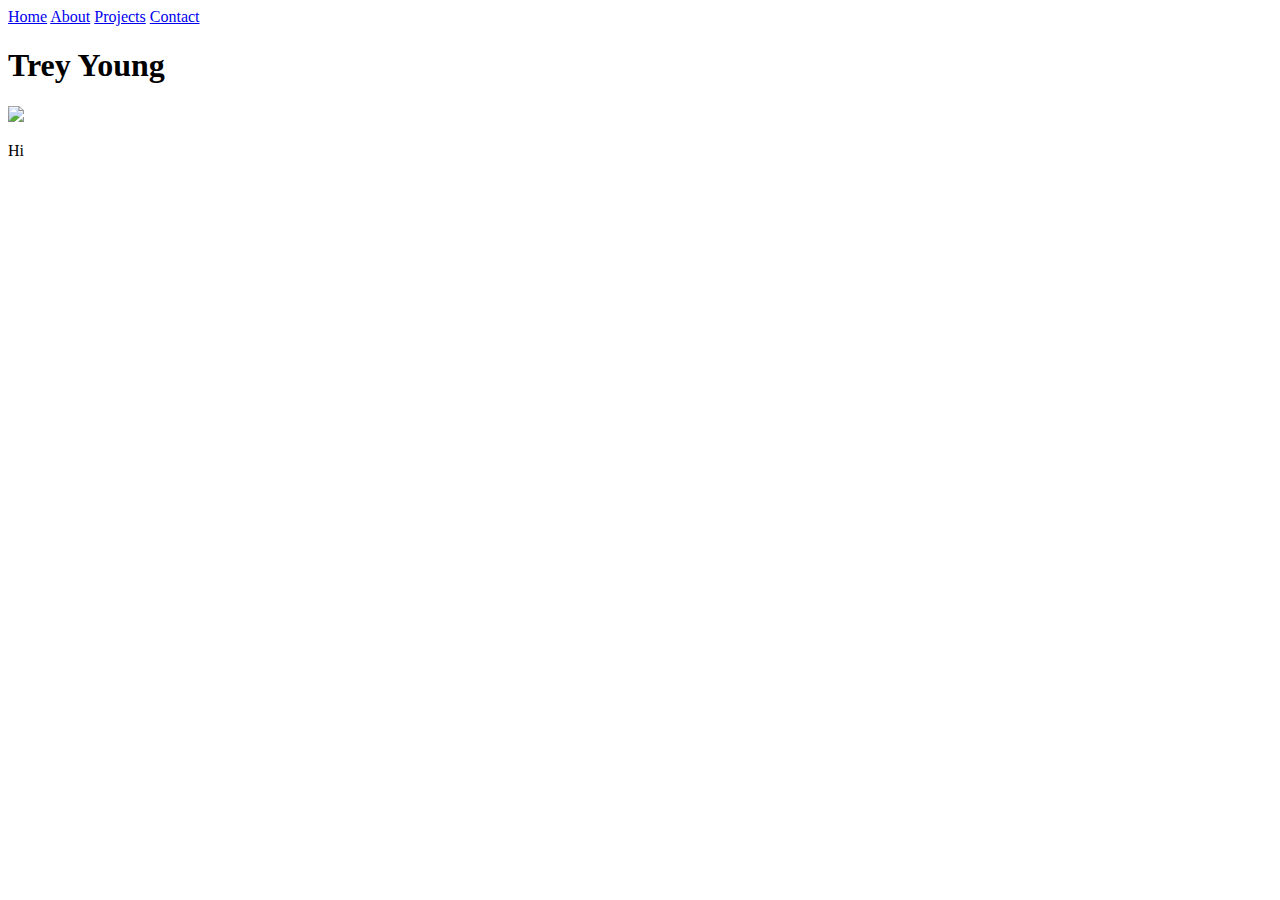
==== About.html @ b649a124 "first commit rough layout" ====
<!DOCTYPE html>
<html lang="en">
<head>
    <meta charset="UTF-8">
    <meta name="viewport" content="width=device-width, initial-scale=1.0">
    <meta http-equiv="X-UA-Compatible" content="ie=edge">
    <title>Trey Personal Portfolio</title>
    <link rel="stylesheet" href="https://stackpath.bootstrapcdn.com/bootstrap/4.1.3/css/bootstrap.min.css" integrity="sha384-MCw98/SFnGE8fJT3GXwEOngsV7Zt27NXFoaoApmYm81iuXoPkFOJwJ8ERdknLPMO" crossorigin="anonymous"/>
    <link rel="stylesheet" href="/Users/treyyoung/Galvanize/Portfolio/index.css"/>
</head>
<body>
    <div class="container">
        <div class="topnav">
            <a href="/Users/treyyoung/Galvanize/Portfolio/Home.html">Home</a>
            <a class="active" href="/Users/treyyoung/Galvanize/Portfolio/About.html">About</a>
            <a href="/Users/treyyoung/Galvanize/Portfolio/Projects.html">Projects</a>
            <a href="/Users/treyyoung/Galvanize/Portfolio/Contacts.html">Contact</a>
        </div>
        <div class="MainTitle">
            <h1>Trey Young</h1>
            <img src="https://scontent-sjc3-1.xx.fbcdn.net/v/t1.0-9/18486269_1690946774255667_1741289731341675103_n.jpg?_nc_cat=0&oh=f21373bf8f92fcd1b5e1a752ba1afb29&oe=5BF7298C"/>
        </div>
        <div class="about">
            <p>Hi</p>
        </div>
    </div>
</body>
</html>
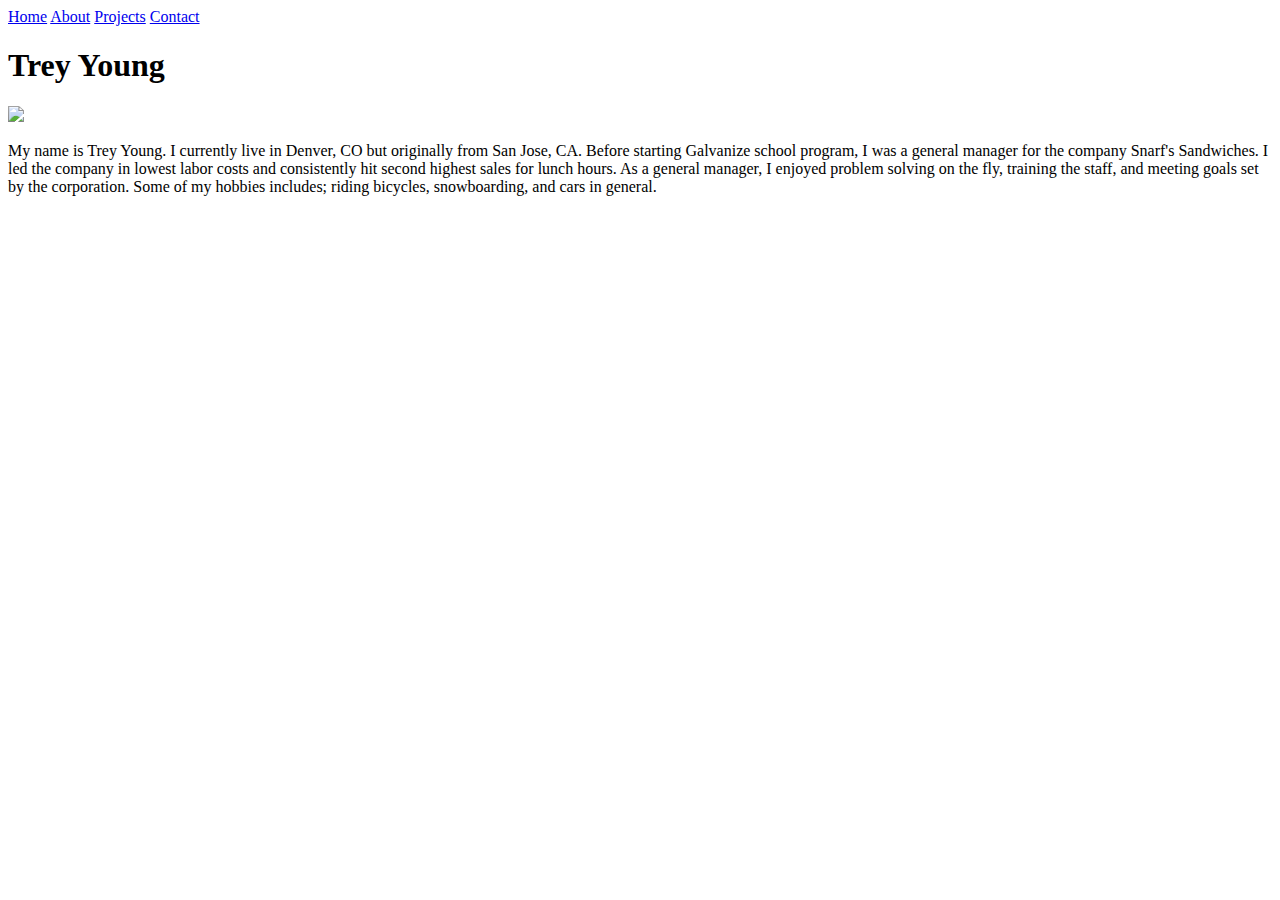
==== commit 337cd57d: "made minor adjustmemnts" ====
--- a/About.html
+++ b/About.html
@@ -21,7 +21,7 @@
             <img src="https://scontent-sjc3-1.xx.fbcdn.net/v/t1.0-9/18486269_1690946774255667_1741289731341675103_n.jpg?_nc_cat=0&oh=f21373bf8f92fcd1b5e1a752ba1afb29&oe=5BF7298C"/>
         </div>
         <div class="about">
-            <p>Hi</p>
+            <p>My name is Trey Young. I currently live in Denver, CO but originally from San Jose, CA. Before starting Galvanize school program, I was a general manager for the company Snarf's Sandwiches. I led the company in lowest labor costs and consistently hit second highest sales for lunch hours. As a general manager, I enjoyed problem solving on the fly, training the staff, and meeting goals set by the corporation. Some of my hobbies includes; riding bicycles, snowboarding, and cars in general.</p>
         </div>
     </div>
 </body>
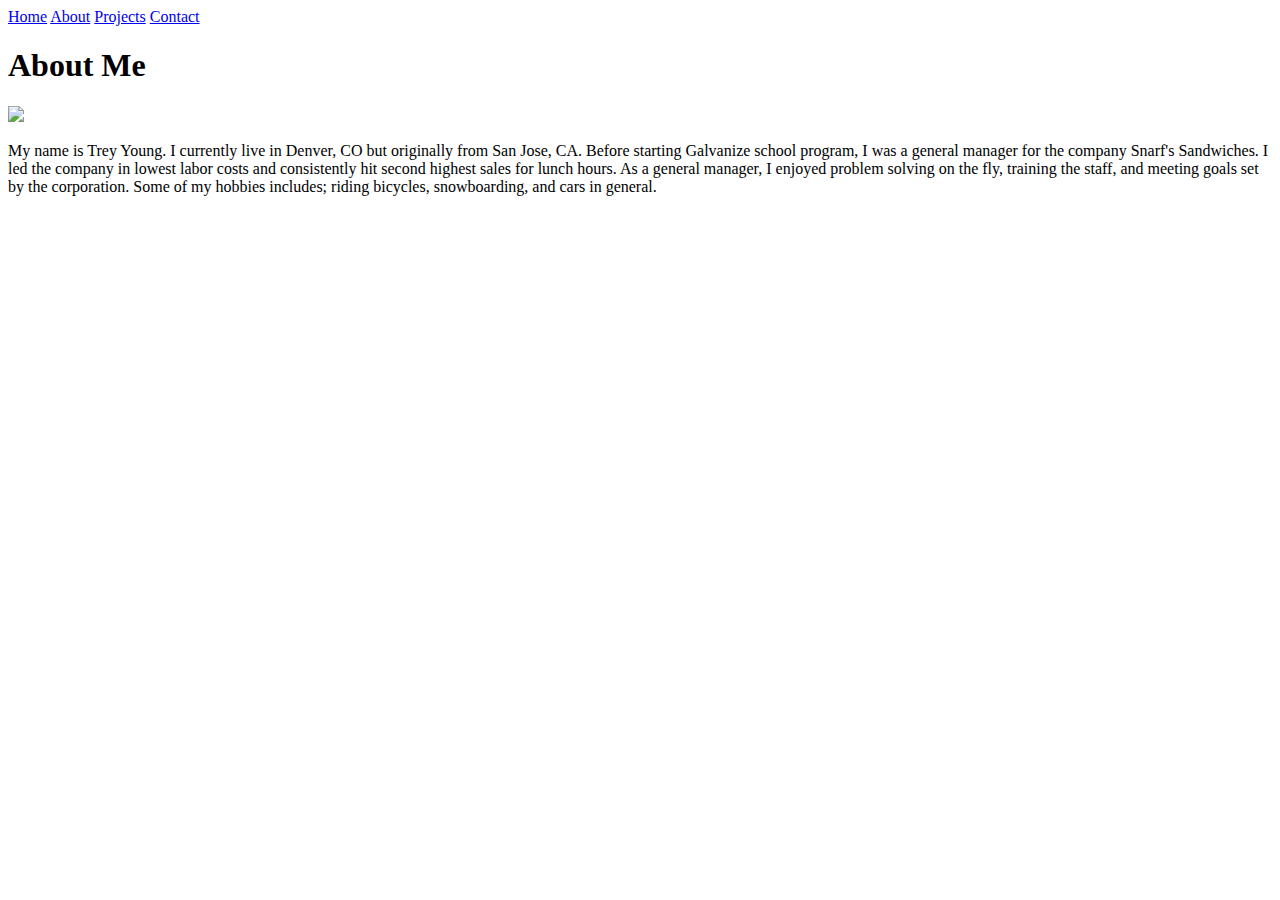
==== commit 72fa172b: "updated layout" ====
--- a/About.html
+++ b/About.html
@@ -17,7 +17,7 @@
             <a href="/Users/treyyoung/Galvanize/Portfolio/Contacts.html">Contact</a>
         </div>
         <div class="MainTitle">
-            <h1>Trey Young</h1>
+            <h1>About Me</h1>
             <img src="https://scontent-sjc3-1.xx.fbcdn.net/v/t1.0-9/18486269_1690946774255667_1741289731341675103_n.jpg?_nc_cat=0&oh=f21373bf8f92fcd1b5e1a752ba1afb29&oe=5BF7298C"/>
         </div>
         <div class="about">
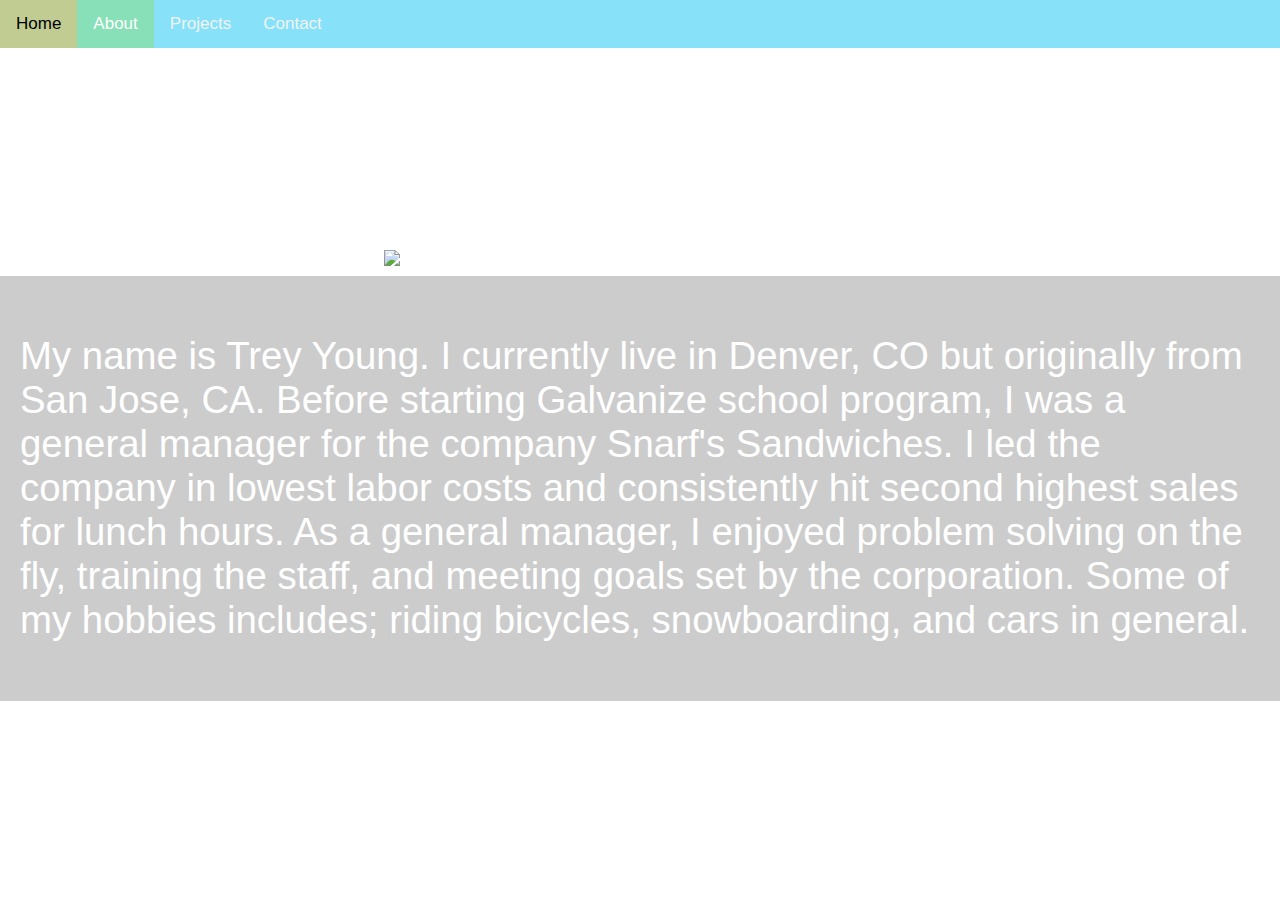
==== commit 8c5f3366: "further adjusted links" ====
--- a/About.html
+++ b/About.html
@@ -6,15 +6,15 @@
     <meta http-equiv="X-UA-Compatible" content="ie=edge">
     <title>Trey Personal Portfolio</title>
     <link rel="stylesheet" href="https://stackpath.bootstrapcdn.com/bootstrap/4.1.3/css/bootstrap.min.css" integrity="sha384-MCw98/SFnGE8fJT3GXwEOngsV7Zt27NXFoaoApmYm81iuXoPkFOJwJ8ERdknLPMO" crossorigin="anonymous"/>
-    <link rel="stylesheet" href="/Users/treyyoung/Galvanize/Portfolio/index.css"/>
+    <link rel="stylesheet" href="index.css"/>
 </head>
 <body>
     <div class="container">
         <div class="topnav">
-            <a href="/Users/treyyoung/Galvanize/Portfolio/Home.html">Home</a>
-            <a class="active" href="/Users/treyyoung/Galvanize/Portfolio/About.html">About</a>
-            <a href="/Users/treyyoung/Galvanize/Portfolio/Projects.html">Projects</a>
-            <a href="/Users/treyyoung/Galvanize/Portfolio/Contacts.html">Contact</a>
+            <a href="index.html">Home</a>
+            <a class="active" href="About.html">About</a>
+            <a href="Projects.html">Projects</a>
+            <a href="Contacts.html">Contact</a>
         </div>
         <div class="MainTitle">
             <h1>About Me</h1>
--- a/index.css
+++ b/index.css
@@ -0,0 +1,131 @@
+htnl{
+    min-height: 100vh;
+    margin:0;
+}
+
+body {
+    width: 100vw;
+    min-height: 100vh;
+    margin: 0;
+    padding: 0px;
+    font-family: Arial, Helvetica, sans-serif;
+    font-size: 3vw;
+    background-image: url(https://image.freepik.com/free-photo/empty-sea-and-beach-background_1339-4265.jpg);
+    background-repeat: no-repeat center center fixed;
+    -webkit-background-size: cover;
+    -moz-background-size: cover;
+    -o-background-size: cover;
+    background-size: cover;
+}
+
+.container {
+    width: 100vw;
+    height: max-content;
+    margin: 0px;
+    padding: 0px;
+    max-width: 100vw;
+    color: white;
+}
+
+.topnav {
+    background-color: rgba(55, 207, 245, 0.6);
+    overflow: hidden;
+
+}
+
+.topnav a {
+    float: left;
+    color: #f2f2f2;
+    text-align: center;
+    padding: 14px 16px;
+    text-decoration: none;
+    font-size: 17px;
+    transition: all 1s ease-out;
+}
+
+.topnav a:hover {
+    background-color: rgb(231, 190, 77, 0.6);
+    color: black;
+}
+
+.topnav a.active {
+    background-color: rgb(135, 223, 138, 0.6);
+    color: white;
+}
+
+.MainTitle {
+    display: flex;
+    justify-content: center;
+    padding: 10px;
+    flex-direction: column;
+    text-align: center;
+    align-content: center;
+    align-items: center;
+
+
+}
+.MainTitle img {
+    height: auto;
+    width: 100%;
+    max-width: 40vw;
+    max-height: auto;
+    
+}
+
+.MainBody {
+    padding: 20px;
+    background-color: rgba(128, 128, 128, 0.4);
+
+}
+
+.about {
+    background-color: rgba(128, 128, 128, 0.4);
+    padding: 20px;
+}
+
+.projects {
+    background-color: rgba(128, 128, 128, 0.4);
+    display: flex;
+    flex-direction: row;
+    justify-content: space-between;
+    text-align: center;
+    padding: 10px;
+    border-style: solid;
+    border-width: 1px;
+    border-color: white;
+    padding: 10px;
+    margin: 0;
+    
+}
+
+.innerprojects {
+    border-style: solid;
+    border-width: 1px;
+    border-color: white;
+    padding: 10px;
+}
+
+.imgproject {
+    height: auto;
+    width: 100%;
+}
+
+.contacts {
+    display: flex;
+    flex-direction: row;
+    justify-content: space-between;
+    text-align: center;
+    padding: 10px;
+    font-size: 2vw;
+    background-color: rgba(128, 128, 128, 0.4);
+    
+}
+
+.MainTitle img:hover {
+    content: url('https://scontent-sjc3-1.xx.fbcdn.net/v/t1.0-9/37214738_10160679643655441_6807176384205553664_o.jpg?_nc_cat=0&oh=ac2935fe6379d0274bd90eef8b1a2375&oe=5BED3276');
+    height: auto;
+    width: 100%;
+    transition: all ease-in-out 2s;
+}
+
+
